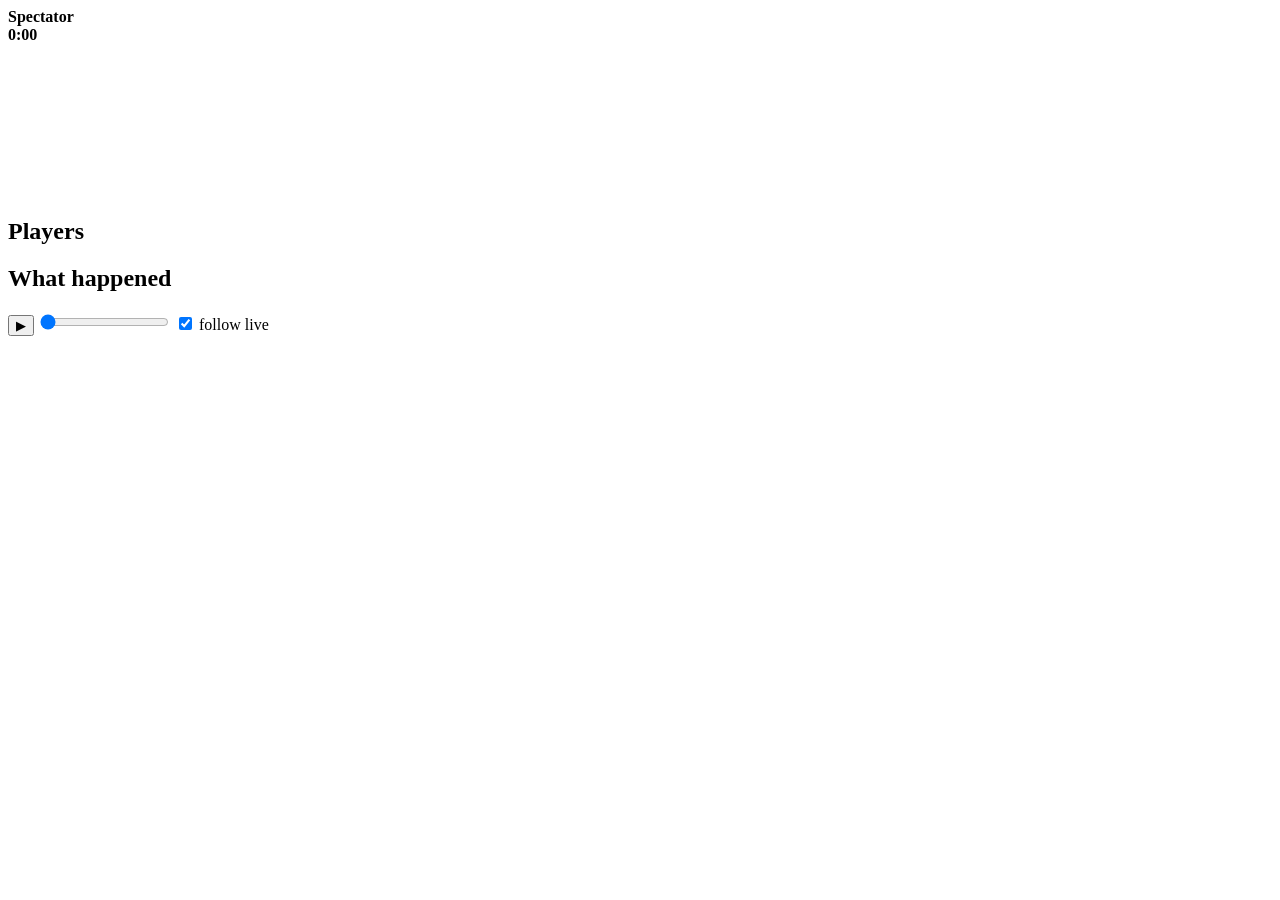
==== src/agentenv_rts/viewer/index.html @ 03bcefd5 "feat: wc3agent parity in AgentEnv, configurable micro model, spectator mode, reusable RTS core - age" ====
<!doctype html>
<html lang="en">
<head>
<meta charset="utf-8">
<meta name="viewport" content="width=device-width, initial-scale=1">
<title>Spectator</title>
<style>/*CSS*/</style>
</head>
<body>
<header>
  <div class="title"><b id="title">Spectator</b><small id="sub"></small></div>
  <div class="clock"><span id="badge" class="badge"></span><b id="clock">0:00</b><small id="limit"></small></div>
</header>
<main>
  <section class="map"><canvas id="map"></canvas></section>
  <aside>
    <h2>Players</h2>
    <div id="players"></div>
    <h2>What happened</h2>
    <ol id="events"></ol>
  </aside>
</main>
<footer>
  <button id="play" title="Play / pause (space)">▶</button>
  <input id="scrub" type="range" min="0" max="0" value="0" aria-label="Game time">
  <span id="pos"></span>
  <label class="follow"><input id="follow" type="checkbox" checked> follow live</label>
</footer>
<script>/*DATA*/</script>
<script>/*JS*/</script>
</body>
</html>
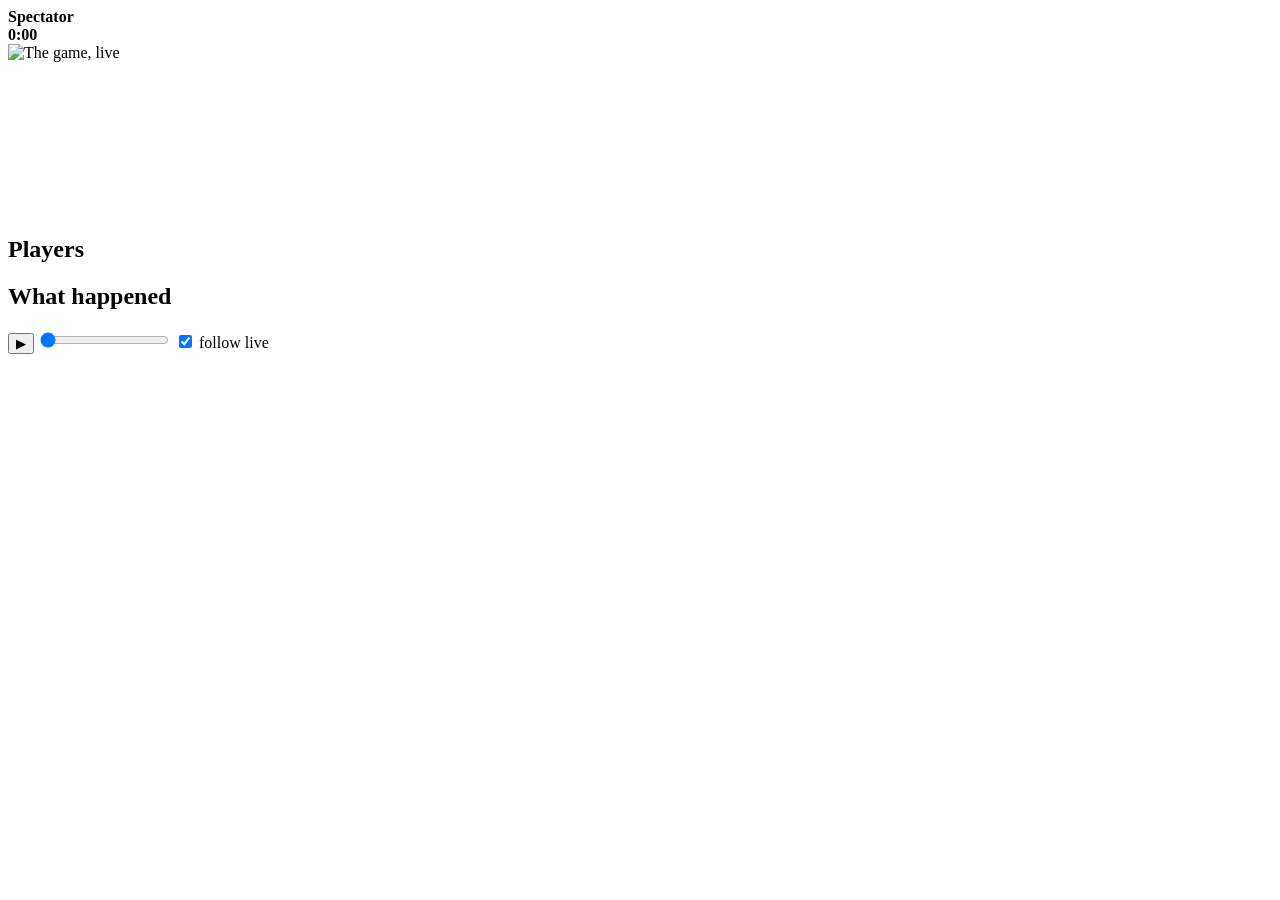
==== commit 3598c83b: "feat: the game's own picture, live and recorded (client_view) A match with client_view draws Warcraf" ====
--- a/src/agentenv_rts/viewer/index.html
+++ b/src/agentenv_rts/viewer/index.html
@@ -12,6 +12,7 @@
   <div class="clock"><span id="badge" class="badge"></span><b id="clock">0:00</b><small id="limit"></small></div>
 </header>
 <main>
+  <section class="client"><img id="client" alt="The game, live"></section>
   <section class="map"><canvas id="map"></canvas></section>
   <aside>
     <h2>Players</h2>
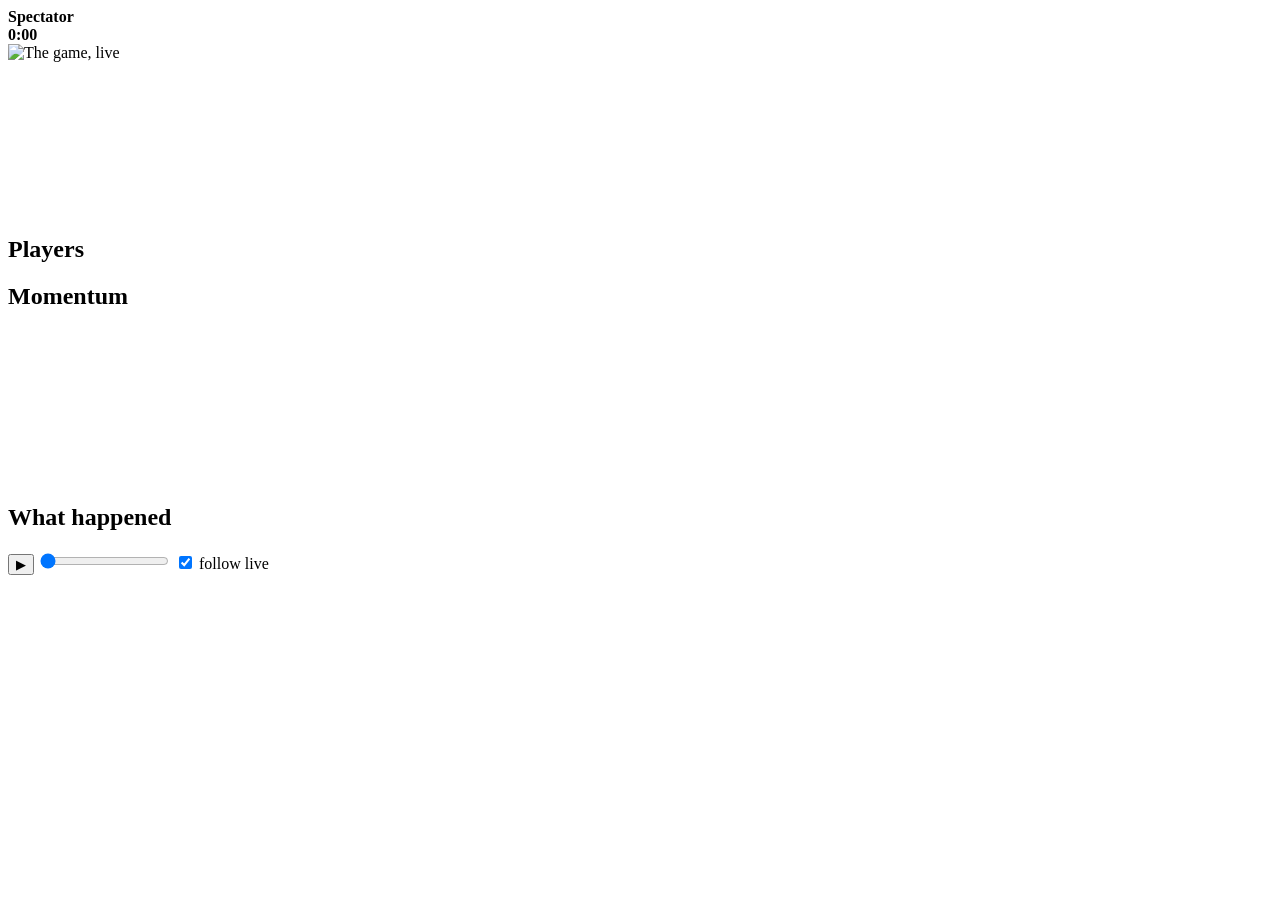
==== commit f9d0126b: "feat(spectators): plans, a readable feed, names and momentum, a camera director, a sharper picture -" ====
--- a/src/agentenv_rts/viewer/index.html
+++ b/src/agentenv_rts/viewer/index.html
@@ -12,11 +12,17 @@
   <div class="clock"><span id="badge" class="badge"></span><b id="clock">0:00</b><small id="limit"></small></div>
 </header>
 <main>
-  <section class="client"><img id="client" alt="The game, live"></section>
+  <section class="client"><img id="client" alt="The game, live"><div id="bug" class="bug"></div>
+    <div id="chyron" class="chyron"></div><div id="caption" class="caption" hidden></div></section>
   <section class="map"><canvas id="map"></canvas></section>
   <aside>
+    <h2 id="planhead" hidden>Thinking</h2>
+    <div id="plans"></div>
     <h2>Players</h2>
     <div id="players"></div>
+    <h2>Momentum</h2>
+    <canvas id="momentum"></canvas>
+    <div id="ahead" class="ahead"></div><div id="aheadtext" class="aheadtext"></div>
     <h2>What happened</h2>
     <ol id="events"></ol>
   </aside>
